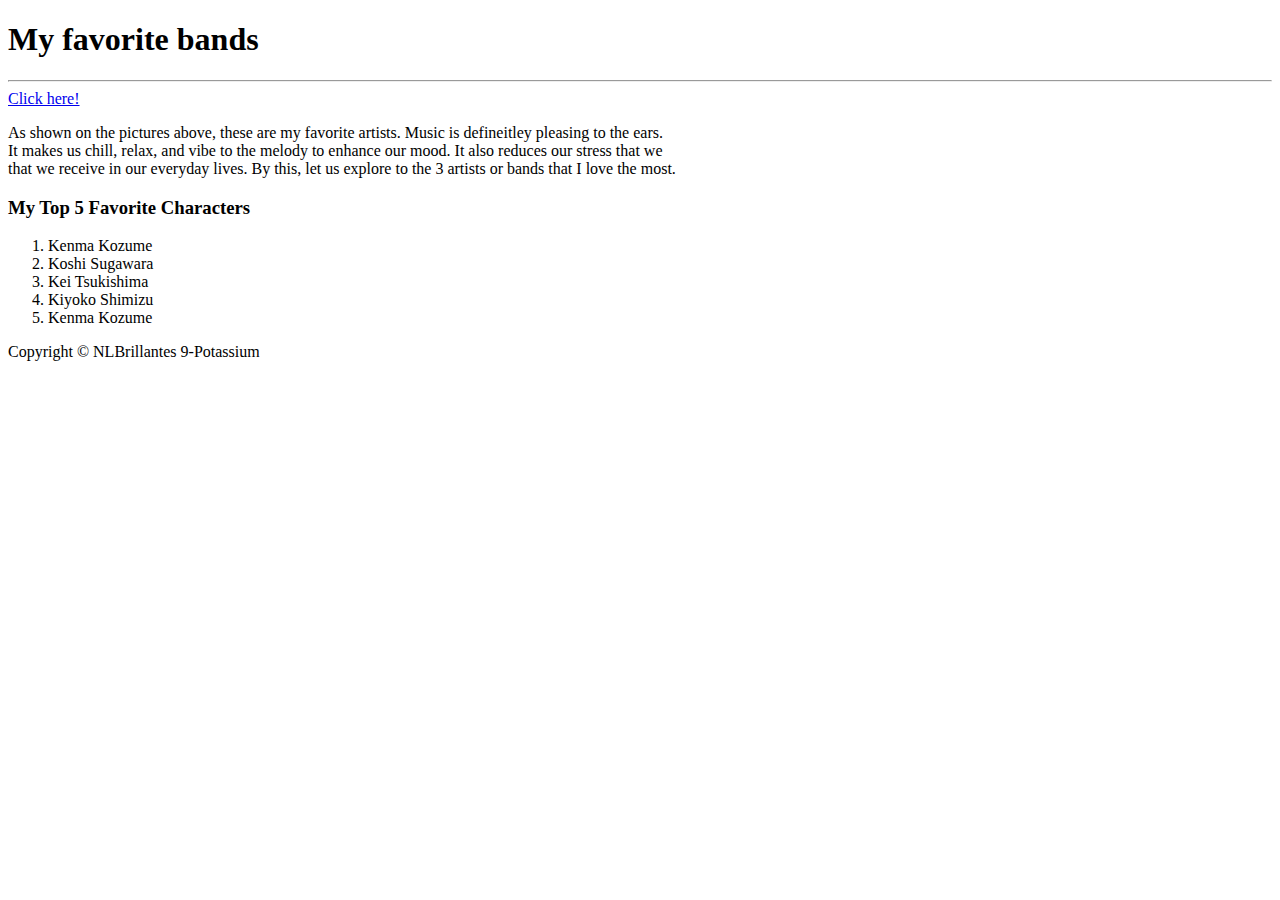
==== FA1_Brillantes/home.html @ e3831f28 "Rename FA1/FA1.html to FA1_Brillantes/home.html" ====
<!DOCTYPE html>
<html>
	<head>
		<title>Brillantes - Formative Assessment 1</title>
	</head>
	<body>
		<div>
			<h1> My favorite bands </h1>
      <hr></hr>
      <a href="mod2-3_BRILLANTES_2.html">Click here!</a>
			<p> As shown on the pictures above, these are my favorite artists. Music is defineitley pleasing to the ears. 
      <br> It makes us chill, relax, and vibe to the melody to enhance our mood. It also reduces our stress that we 
      <br> that we receive in our everyday lives. By this, let us explore to the 3 artists or bands that I love the most.
      </p>
		</div>
		
		<span>
			<h3> My Top 5 Favorite Characters</h3>
		</span>

		<div>
			<ol>
				<li>Kenma Kozume</li>
				<li>Koshi Sugawara</li>
				<li>Kei Tsukishima</li>
				<li>Kiyoko Shimizu</li>
				<li>Kenma Kozume</li>
			</ol>
		</div>
		<p>Copyright &copy; NLBrillantes 9-Potassium </p>

	</body>
</html>
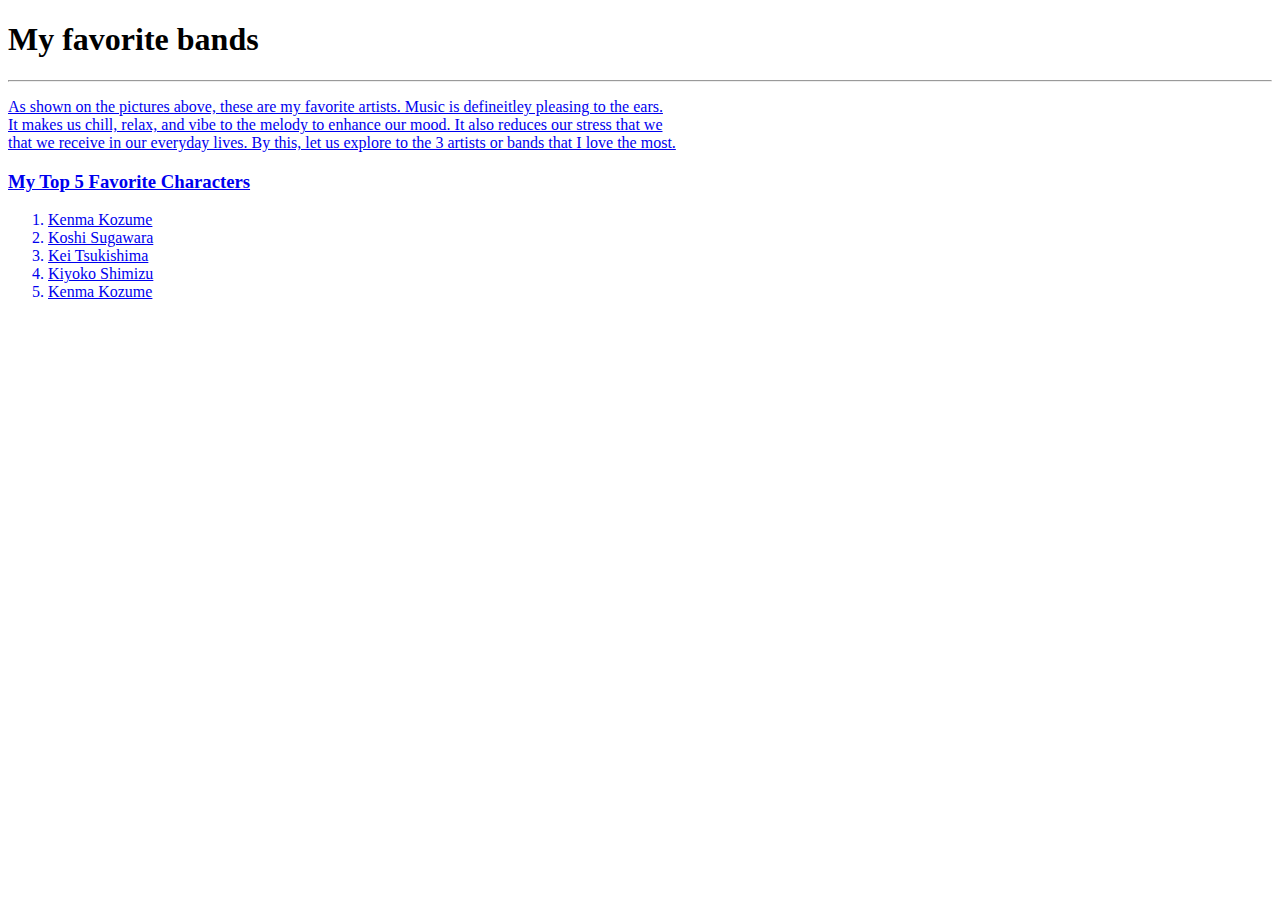
==== commit 6769d9d1: "Update home.html" ====
--- a/FA1_Brillantes/home.html
+++ b/FA1_Brillantes/home.html
@@ -1,14 +1,19 @@
 <!DOCTYPE html>
 <html>
 	<head>
-		<title>Brillantes - Formative Assessment 1</title>
+		<title> Brillantes - Formative Assessment 1</title>
 	</head>
 	<body>
 		<div>
 			<h1> My favorite bands </h1>
-      <hr></hr>
-      <a href="mod2-3_BRILLANTES_2.html">Click here!</a>
-			<p> As shown on the pictures above, these are my favorite artists. Music is defineitley pleasing to the ears. 
+      <hr> </hr>
+		<span>
+			<a href="  https://platinumlist.net/artist/659/iv-of-spades "
+	 			<img src= "https://platinumlist.net/artist/659/iv-of-spades" alt="four of spades" height = 100px width = 100px
+			</a>
+		</span>
+      
+	<p> As shown on the pictures above, these are my favorite artists. Music is defineitley pleasing to the ears. 
       <br> It makes us chill, relax, and vibe to the melody to enhance our mood. It also reduces our stress that we 
       <br> that we receive in our everyday lives. By this, let us explore to the 3 artists or bands that I love the most.
       </p>
@@ -27,7 +32,6 @@
 				<li>Kenma Kozume</li>
 			</ol>
 		</div>
-		<p>Copyright &copy; NLBrillantes 9-Potassium </p>
 
 	</body>
 </html>
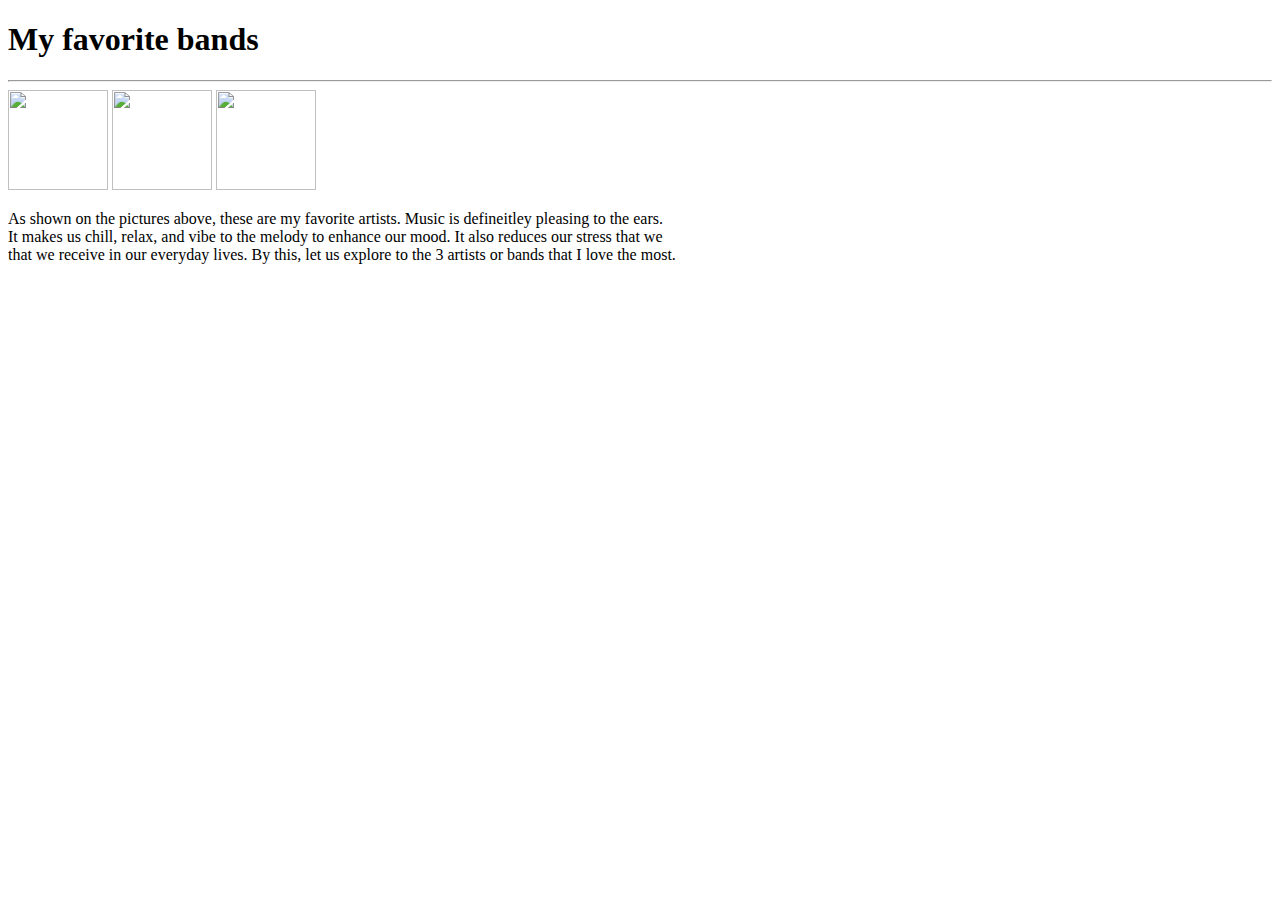
==== commit 8ac56047: "Update home.html" ====
--- a/FA1_Brillantes/home.html
+++ b/FA1_Brillantes/home.html
@@ -3,35 +3,25 @@
 	<head>
 		<title> Brillantes - Formative Assessment 1</title>
 	</head>
+
 	<body>
 		<div>
 			<h1> My favorite bands </h1>
-      <hr> </hr>
+		<hr> </hr>
+
+    		</div>
+	
 		<span>
-			<a href="  https://platinumlist.net/artist/659/iv-of-spades "
-	 			<img src= "https://platinumlist.net/artist/659/iv-of-spades" alt="four of spades" height = 100px width = 100px
-			</a>
+			<img src= pictures/4ofspades.jpg height=100px width=100px >
+			<img src= pictures/eheads.jpg height=100px width=100px >
+			<img src= pictures/victory-worship.jpg height=100px width=100px >
 		</span>
-      
-	<p> As shown on the pictures above, these are my favorite artists. Music is defineitley pleasing to the ears. 
-      <br> It makes us chill, relax, and vibe to the melody to enhance our mood. It also reduces our stress that we 
-      <br> that we receive in our everyday lives. By this, let us explore to the 3 artists or bands that I love the most.
-      </p>
-		</div>
 		
-		<span>
-			<h3> My Top 5 Favorite Characters</h3>
-		</span>
-
 		<div>
-			<ol>
-				<li>Kenma Kozume</li>
-				<li>Koshi Sugawara</li>
-				<li>Kei Tsukishima</li>
-				<li>Kiyoko Shimizu</li>
-				<li>Kenma Kozume</li>
-			</ol>
-		</div>
-
+			<p> As shown on the pictures above, these are my favorite artists. Music is defineitley pleasing to the ears. 
+      		<br> It makes us chill, relax, and vibe to the melody to enhance our mood. It also reduces our stress that we 
+      		<br> that we receive in our everyday lives. By this, let us explore to the 3 artists or bands that I love the most.
+      		</p>
+    		</div>
 	</body>
 </html>
